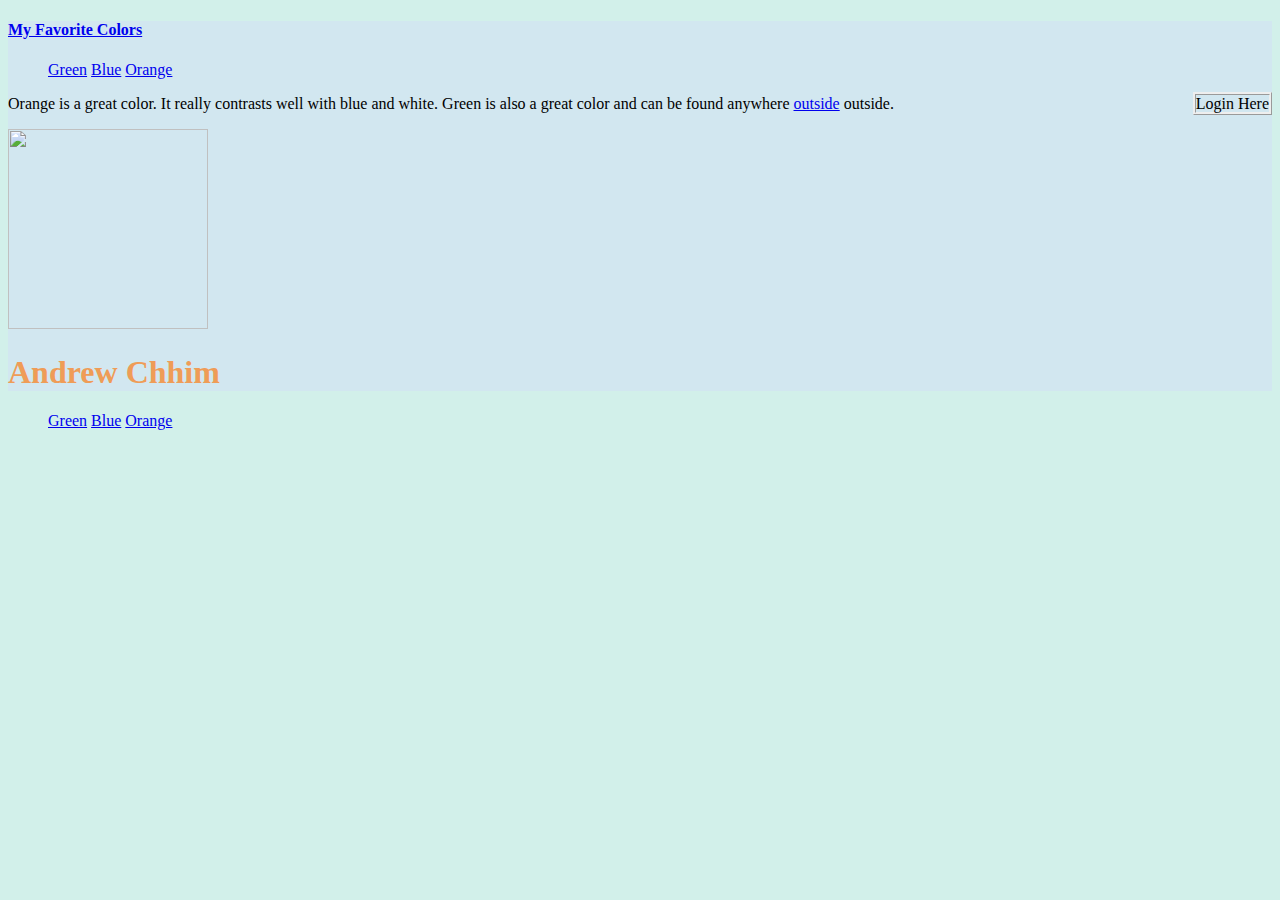
==== index.html @ c3254956 "Merge branch 'master' of https://github.com/akchhim/andrewchhim" ====
<!DOCTYPE html>
<html>
  <head>
    <title>Andrew Chhim</title>
    <link rel="stylesheet" type="text/css" href="style.css">
  </head>

<body>
  <div class="container">
    <div class="navbar">
    <h4><a href="index.html">My Favorite Colors</a></h4>
      <ul>
        <li> <a href="greeen.html"> Green</a> </li>
        <li> <a href="Blue.html"> Blue</a> </li>
        <li> <a href="Orange.html"> Orange</a> </li>
      </ul>
      <div class="login"> <a>Login Here</a>

      </div>
    </div>


      <div class="main">
      <p>Orange is a great color. It really contrasts well with blue and white. Green is also a great color and can be found anywhere <a href="https://c1.staticflickr.com/8/7592/16857473348_06423475c1_b.jpg">outside</a> outside. </p>
      <img src="https://www.jmcss.org/cms/lib/TN01917090/Centricity/ModuleInstance/2036/MAHS.jpg" width="200px" height="200px">
  <h1>Andrew Chhim</h1>

</div>
</div>
  <footer>
    <ul>
    <li> <a href="green.html"> Green</a> </li>
    <li> <a href="Blue.html"> Blue</a> </li>
    <li> <a href="Orange.html"> Orange</a> </li>
  </ul>
  </footer>

</body>

</html>
---- style.css ----
h1 {
    color: #EF9C57;
}

.container{
    background-color: #D2E7F0;
}

body {
      background-color: #D2F0EA;
}

li {
  display: inline;
}

.login a:active {
  top: 5px
}

.login a {
cursor: pointer;
margin-right: 30px
padding: 8px 18px;
border-style: ridge;
position: relative;
}

.login {
  float: right;
}

#page5 .container {
  background-image: url(https://images.pexels.com/photos/6466/green-bokeh-background.jpg?cs=srgb&dl=background-bokeh-green-6466.jpg&fm=jpg);
}

#page2 .container {
  background-image: url([data-uri]);
}

#page3 .container {
  background-image: url(http://res.freestockphotos.biz/pictures/9/9061-abstract-orange-and-red-background-pv.jpg);
}
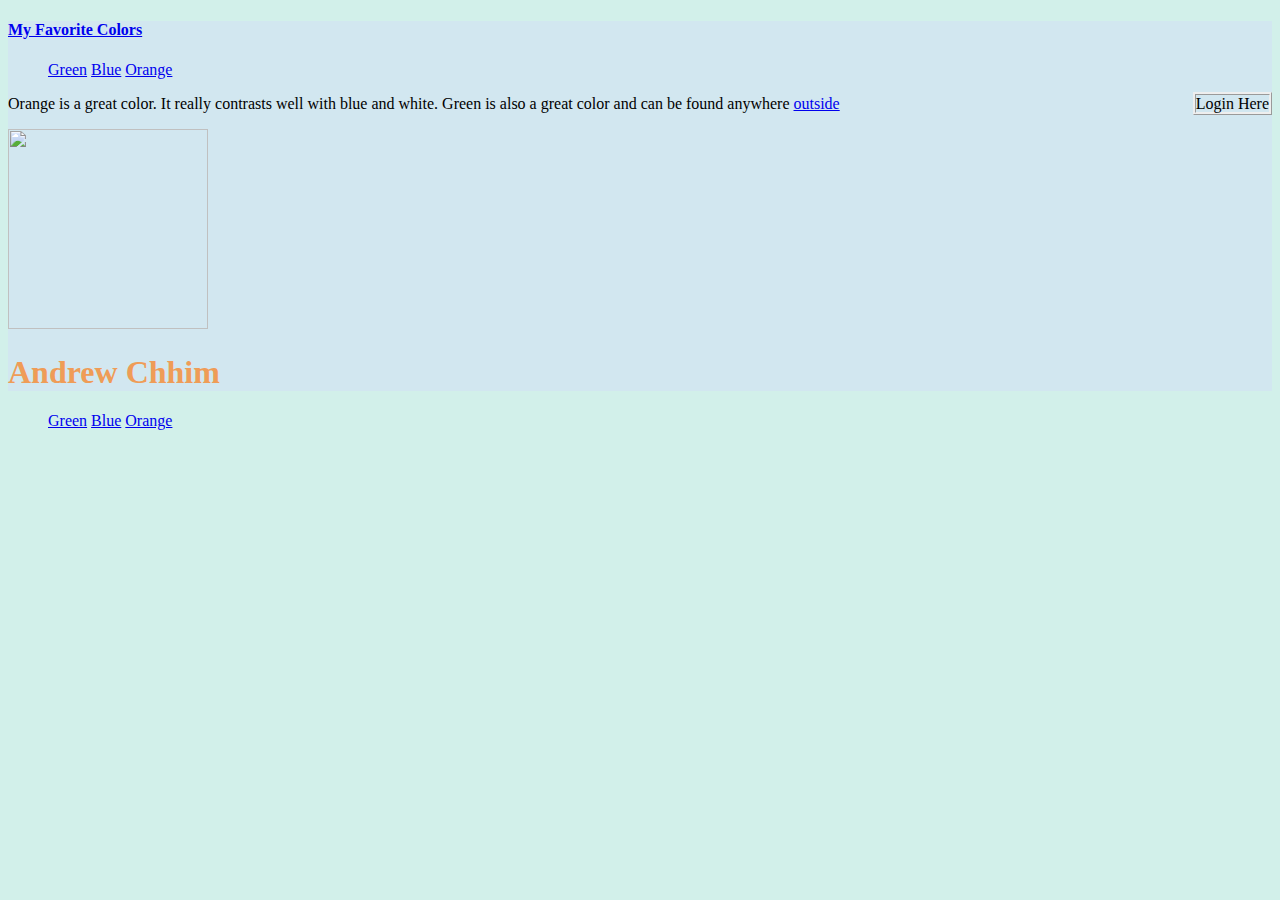
==== commit c4800490: "12 53" ====
--- a/index.html
+++ b/index.html
@@ -1,7 +1,7 @@
 <!DOCTYPE html>
 <html>
   <head>
-    <title>Andrew Chhim</title>
+    <title>Chhimichanga</title>
     <link rel="stylesheet" type="text/css" href="style.css">
   </head>
 
@@ -21,7 +21,7 @@
 
 
       <div class="main">
-      <p>Orange is a great color. It really contrasts well with blue and white. Green is also a great color and can be found anywhere <a href="https://c1.staticflickr.com/8/7592/16857473348_06423475c1_b.jpg">outside</a> outside. </p>
+      <p>Orange is a great color. It really contrasts well with blue and white. Green is also a great color and can be found anywhere <a href="https://c1.staticflickr.com/8/7592/16857473348_06423475c1_b.jpg">outside</a> </p>
       <img src="https://www.jmcss.org/cms/lib/TN01917090/Centricity/ModuleInstance/2036/MAHS.jpg" width="200px" height="200px">
   <h1>Andrew Chhim</h1>
 
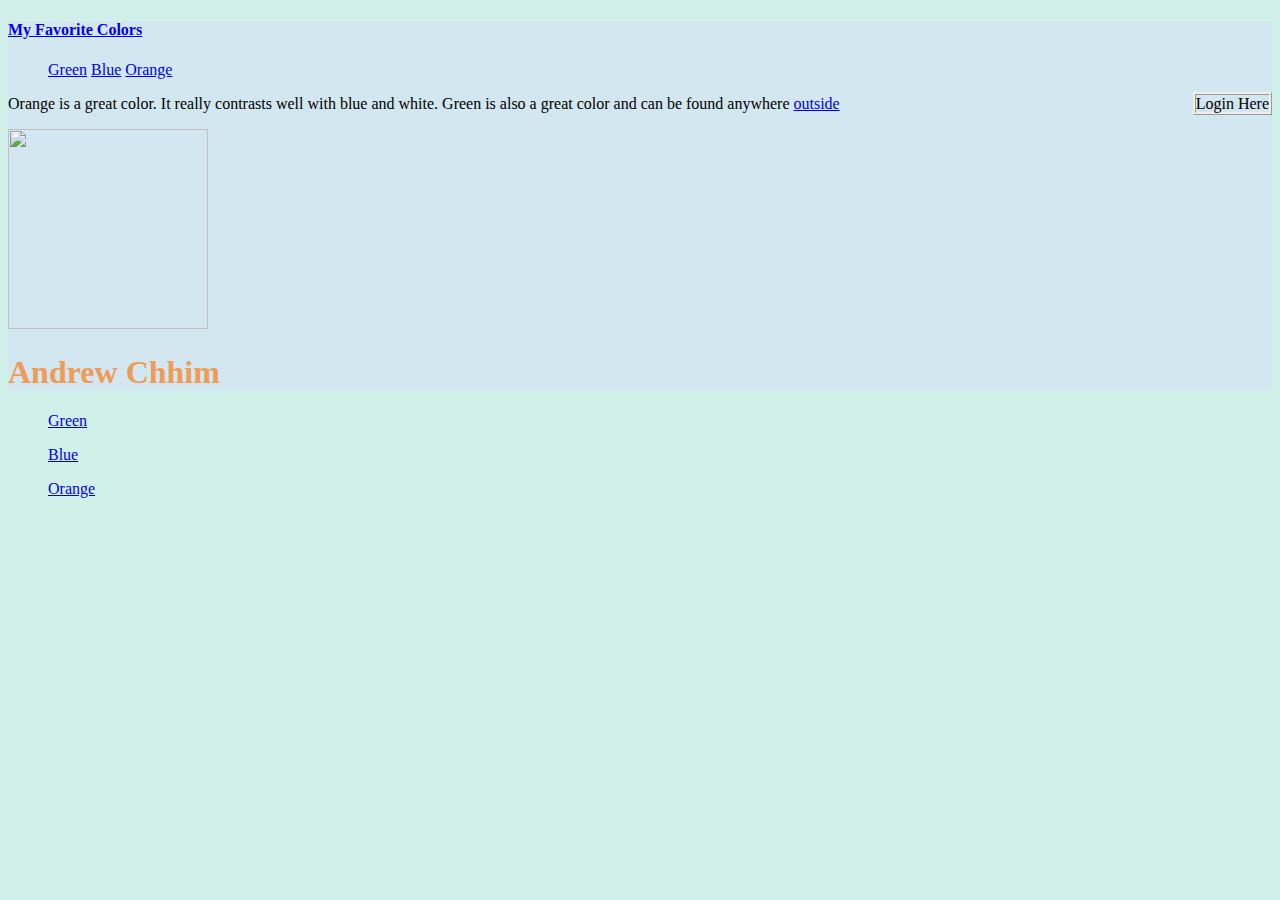
==== commit b4bc2e55: "1 01" ====
--- a/index.html
+++ b/index.html
@@ -28,11 +28,9 @@
 </div>
 </div>
   <footer>
-    <ul>
-    <li> <a href="green.html"> Green</a> </li>
-    <li> <a href="Blue.html"> Blue</a> </li>
-    <li> <a href="Orange.html"> Orange</a> </li>
-  </ul>
+    <ul> <a href="greeen.html"> Green</a> </ul>
+    <ul> <a href="Blue.html"> Blue</a> </ul>
+    <ul> <a href="Orange.html"> Orange</a> </ul>
   </footer>
 
 </body>
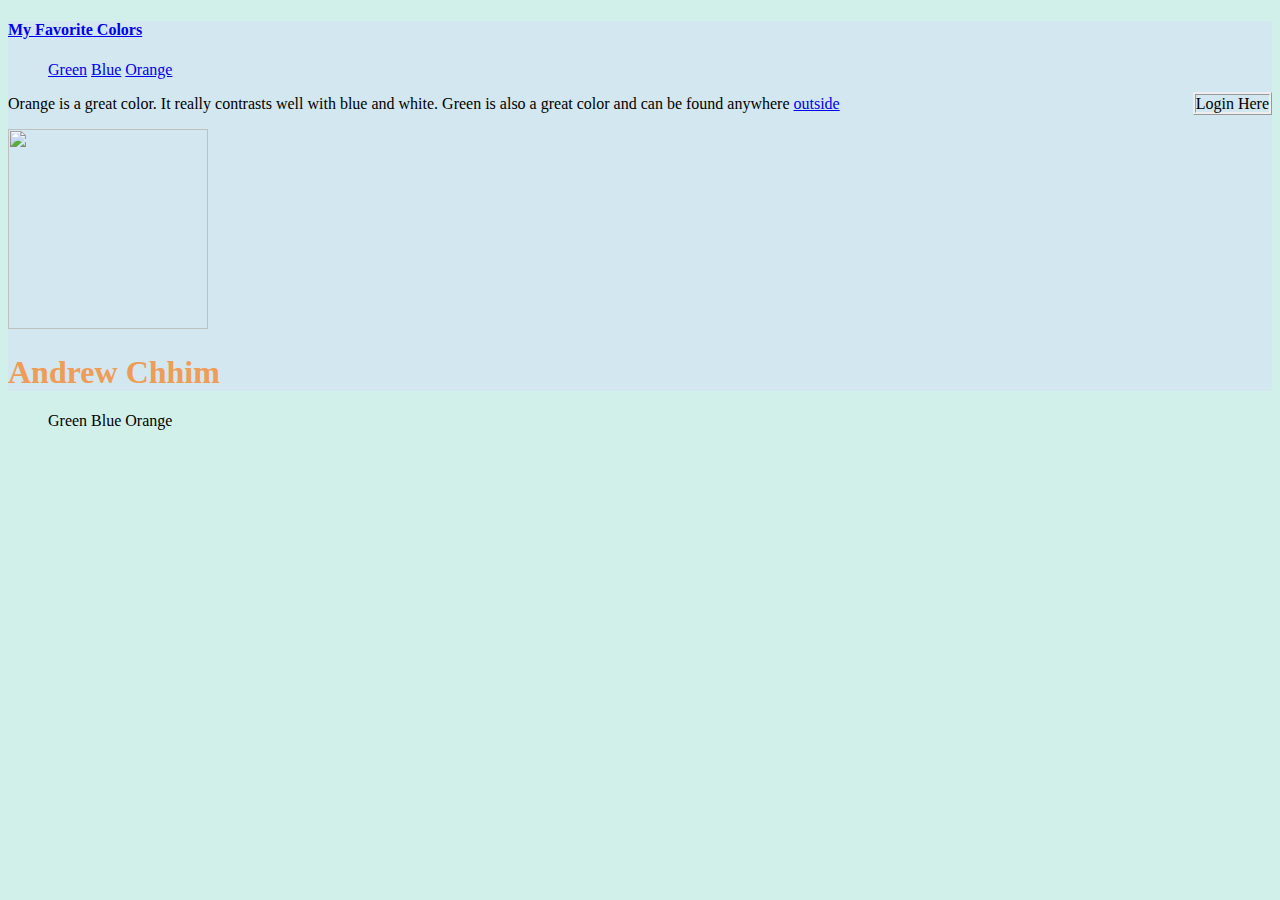
==== commit 1c920884: "1 04" ====
--- a/index.html
+++ b/index.html
@@ -28,9 +28,11 @@
 </div>
 </div>
   <footer>
-    <ul> <a href="greeen.html"> Green</a> </ul>
-    <ul> <a href="Blue.html"> Blue</a> </ul>
-    <ul> <a href="Orange.html"> Orange</a> </ul>
+    <ul>
+      <li>Green</li>
+      <li>Blue</li>
+      <li>Orange</li>
+    </ul>
   </footer>
 
 </body>
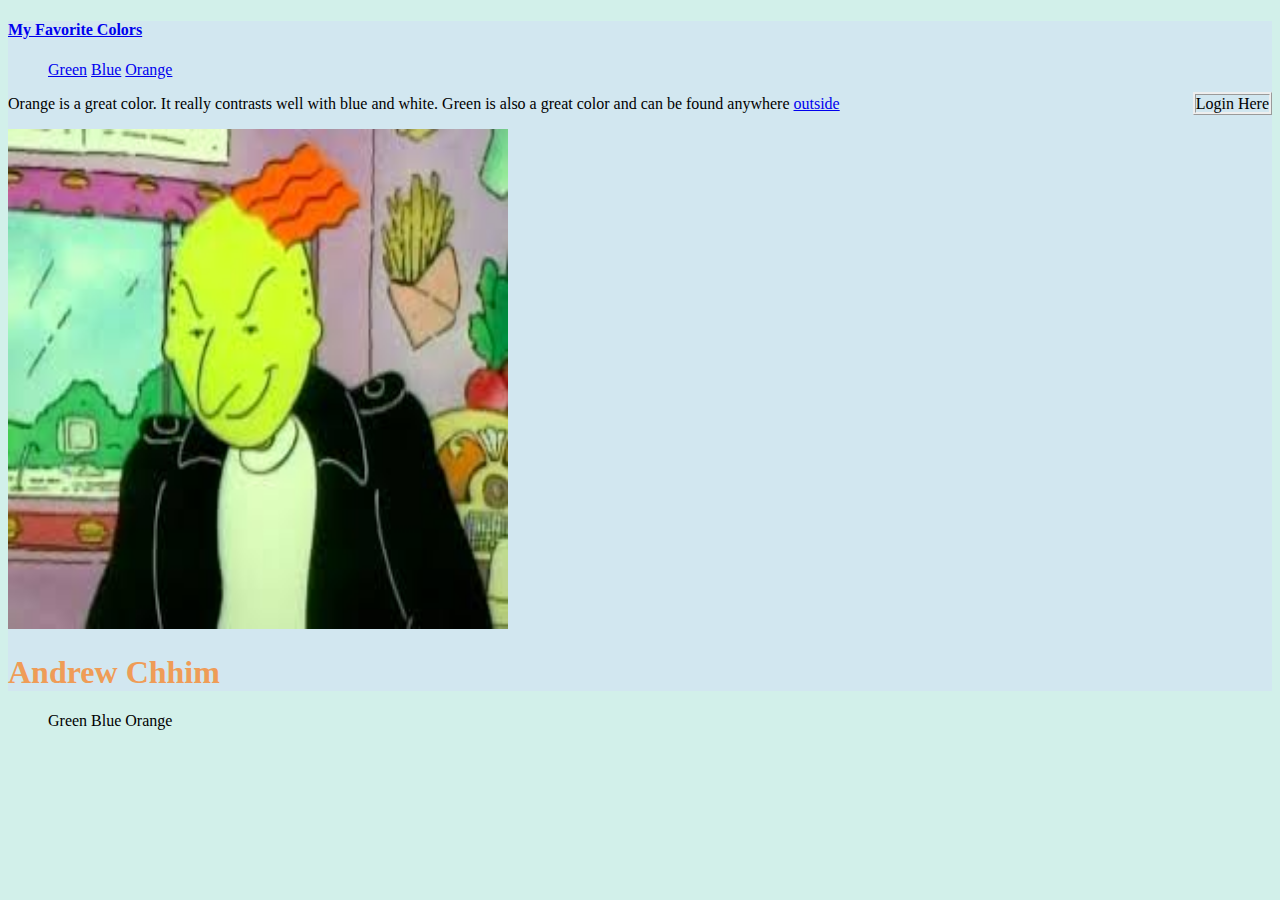
==== commit fc729c58: "dd" ====
--- a/index.html
+++ b/index.html
@@ -22,7 +22,7 @@
 
       <div class="main">
       <p>Orange is a great color. It really contrasts well with blue and white. Green is also a great color and can be found anywhere <a href="https://c1.staticflickr.com/8/7592/16857473348_06423475c1_b.jpg">outside</a> </p>
-      <img src="https://www.jmcss.org/cms/lib/TN01917090/Centricity/ModuleInstance/2036/MAHS.jpg" width="200px" height="200px">
+      <img src="[data-uri]" width="500px" height="500px">
   <h1>Andrew Chhim</h1>
 
 </div>
